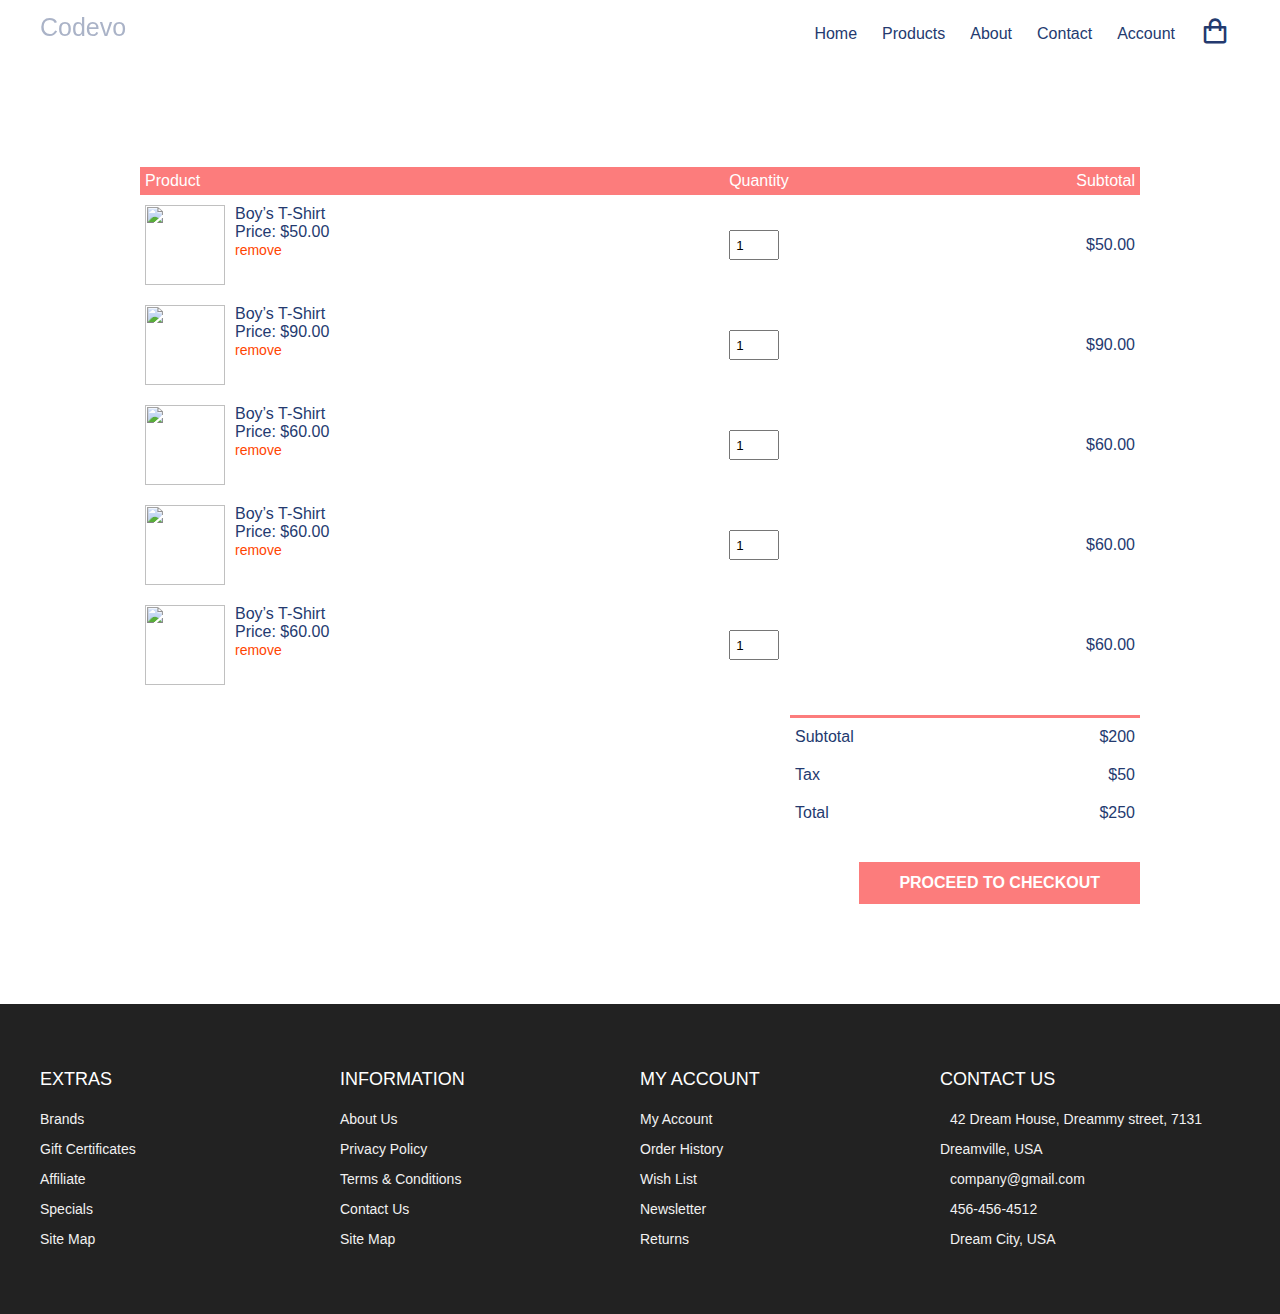
==== EBusiness/wwwroot/Frontend/cart.html @ 1f232998 "slm" ====
<!DOCTYPE html>
<html lang="en">

<head>
  <meta charset="UTF-8" />
  <meta name="viewport" content="width=device-width, initial-scale=1.0" />
  <!-- Favicon -->
  <link rel="shortcut icon" href="./images/favicon.ico" type="image/x-icon">

  <!-- Box icons -->
  <link rel="stylesheet" href="https://cdn.jsdelivr.net/npm/boxicons@latest/css/boxicons.min.css" />

  <!-- Custom StyleSheet -->
  <link rel="stylesheet" href="./css/styles.css" />
  <title>Your Cart</title>
</head>

<body>
  <!-- Navigation -->
  <nav class="nav">
    <div class="navigation container">
      <div class="logo">
        <h1>Codevo</h1>
      </div>

      <div class="menu">
        <div class="top-nav">
          <div class="logo">
            <h1>Codevo</h1>
          </div>
          <div class="close">
            <i class="bx bx-x"></i>
          </div>
        </div>

        <ul class="nav-list">
          <li class="nav-item">
            <a href="index.html" class="nav-link">Home</a>
          </li>
          <li class="nav-item">
            <a href="product.html" class="nav-link">Products</a>
          </li>
          <li class="nav-item">
            <a href="#about" class="nav-link">About</a>
          </li>
          <li class="nav-item">
            <a href="#contact" class="nav-link">Contact</a>
          </li>
          <li class="nav-item">
            <a href="#contact" class="nav-link">Account</a>
          </li>
          <li class="nav-item">
            <a href="cart.html" class="nav-link icon"><i class="bx bx-shopping-bag"></i></a>
          </li>
        </ul>
      </div>

      <a href="cart.html" class="cart-icon">
        <i class="bx bx-shopping-bag"></i>
      </a>

      <div class="hamburger">
        <i class="bx bx-menu"></i>
      </div>
    </div>
  </nav>

  <!-- Cart Items -->
  <div class="container-md cart">
    <table>
      <tr>
        <th>Product</th>
        <th>Quantity</th>
        <th>Subtotal</th>
      </tr>
      <tr>
        <td>
          <div class="cart-info">
            <img src="./images/pic1.jpg" alt="">
            <div>
              <p>Boy’s T-Shirt</p>
              <span>Price: $50.00</span>
              <br />
              <a href="#">remove</a>
            </div>
          </div>
        </td>
        <td><input type="number" value="1" min="1"></td>
        <td>$50.00</td>
      </tr>
      <tr>
        <td>
          <div class="cart-info">
            <img src="./images/pic2.jpg" alt="">
            <div>
              <p>Boy’s T-Shirt</p>
              <span>Price: $90.00</span>
              <br />
              <a href="#">remove</a>
            </div>
          </div>
        </td>
        <td><input type="number" value="1" min="1"></td>
        <td>$90.00</td>
      </tr>
      <tr>
        <td>
          <div class="cart-info">
            <img src="./images/pic3.jpg" alt="">
            <div>
              <p>Boy’s T-Shirt</p>
              <span>Price: $60.00</span>
              <br />
              <a href="#">remove</a>
            </div>
          </div>
        </td>
        <td><input type="number" value="1" min="1"></td>
        <td>$60.00</td>
      </tr>
      <tr>
        <td>
          <div class="cart-info">
            <img src="./images/pic4.jpg" alt="">
            <div>
              <p>Boy’s T-Shirt</p>
              <span>Price: $60.00</span>
              <br />
              <a href="#">remove</a>
            </div>
          </div>
        </td>
        <td><input type="number" value="1" min="1"></td>
        <td>$60.00</td>
      </tr>
      <tr>
        <td>
          <div class="cart-info">
            <img src="./images/pic5.jpg" alt="">
            <div>
              <p>Boy’s T-Shirt</p>
              <span>Price: $60.00</span>
              <br />
              <a href="#">remove</a>
            </div>
          </div>
        </td>
        <td><input type="number" value="1" min="1"></td>
        <td>$60.00</td>
      </tr>
    </table>

    <div class="total-price">
      <table>
        <tr>
          <td>Subtotal</td>
          <td>$200</td>
        </tr>
        <tr>
          <td>Tax</td>
          <td>$50</td>
        </tr>
        <tr>
          <td>Total</td>
          <td>$250</td>
        </tr>
      </table>
      <a href="#" class="checkout btn">Proceed To Checkout</a>

    </div>

  </div>



  <!-- Footer -->
  <footer id="footer" class="section footer">
    <div class="container">
      <div class="footer-container">
        <div class="footer-center">
          <h3>EXTRAS</h3>
          <a href="#">Brands</a>
          <a href="#">Gift Certificates</a>
          <a href="#">Affiliate</a>
          <a href="#">Specials</a>
          <a href="#">Site Map</a>
        </div>
        <div class="footer-center">
          <h3>INFORMATION</h3>
          <a href="#">About Us</a>
          <a href="#">Privacy Policy</a>
          <a href="#">Terms & Conditions</a>
          <a href="#">Contact Us</a>
          <a href="#">Site Map</a>
        </div>
        <div class="footer-center">
          <h3>MY ACCOUNT</h3>
          <a href="#">My Account</a>
          <a href="#">Order History</a>
          <a href="#">Wish List</a>
          <a href="#">Newsletter</a>
          <a href="#">Returns</a>
        </div>
        <div class="footer-center">
          <h3>CONTACT US</h3>
          <div>
            <span>
              <i class="fas fa-map-marker-alt"></i>
            </span>
            42 Dream House, Dreammy street, 7131 Dreamville, USA
          </div>
          <div>
            <span>
              <i class="far fa-envelope"></i>
            </span>
            company@gmail.com
          </div>
          <div>
            <span>
              <i class="fas fa-phone"></i>
            </span>
            456-456-4512
          </div>
          <div>
            <span>
              <i class="far fa-paper-plane"></i>
            </span>
            Dream City, USA
          </div>
        </div>
      </div>
    </div>
    </div>
  </footer>
  <!-- End Footer -->

  <!-- GSAP -->
  <script src="https://cdnjs.cloudflare.com/ajax/libs/gsap/3.5.1/gsap.min.js"></script>
  <!-- Custom Script -->
  <script src="./js/index.js"></script>
</body>

</html>
---- EBusiness/wwwroot/Frontend/css/styles.css ----
*:root {
  --white: #fff;
  --black: #222;
  --pink: #f60091;
  --grey: #444;
  --grey2: #959595;
  --grey-alt: #d1e2e9;
  --yellow: #ffd800;
  --green: #59b210;
}




*,
*::before,
*::after {
    margin: 0;
    padding: 0;
    box-sizing: inherit;
}

html {
  scroll-behavior: smooth;
  box-sizing: border-box;
  font-size: 62.5%;
}

body {
    font-family: "Poppins", sans-serif;
    font-size: 1.6rem;
    font-weight: 400;
    background-color: #fff;
    /*background: url(../images/bg.jpg) repeat 0px 0px;*/
    color: #243a6f;
    position: relative;
    z-index: 1;
}

h1,
h2,
h3,
h4 {
  font-weight: 500;
}

a {
  color: inherit;
  text-decoration: none;
}

img {
  max-width: 100%;
}

li {
  list-style: none;
}

.container {
  max-width: 120rem;
  margin: 0 auto;
}

.container-md {
  max-width: 100rem;
  margin: 0 auto;
}

@media only screen and (max-width: 1200px) {
  .container {
    padding: 0 3rem;
  }

  .container-md {
    padding: 0 3rem;
  }
}

/* Header */
.header {
    position: relative;
    width: 100%;
    min-height: 100vh;
    /*background-color: var(--grey-alt);*/
    background:url(../images/bg.jpg) repeat 0px 0px;
    /*background-color: #ff7c9ce3;*/
    overflow: hidden;
}

.nav {
  padding: 1.6rem 0;
}

.nav.fix-nav {
    position: fixed;
    top: 0;
    left: 0;
    width: 100%;
    /*background-color: #243a6f;*/
    background-color: #fa9fa4;
    box-shadow: 0 5px 15px rgba(0, 0, 0, 0.3);
    z-index: 999;
        }

.nav.fix-nav .nav-link,
.nav.fix-nav .logo,
.nav.fix-nav .cart-icon,
.nav.fix-nav .hamburger {
  color: #fff;
}

.navigation {
  display: flex;
  align-items: center;
  justify-content: space-between;
}

.logo h1 {
  font-size: 2.5rem;
}

.nav-list {
  display: flex;
  align-items: center;
}

.nav-item:not(:last-child) {
  margin-right: 0.5rem;
}

.nav-link:link,
.nav-link:visited {
  padding: 0.8rem 1rem;
  transition: all 300ms ease-in-out;
}

.nav-link.icon {
  font-size: 3rem;
}

.top-nav {
  display: none;
}

.hamburger {
  display: none;
}

.cart-icon {
  display: none;
}

@media only screen and (max-width: 768px) {
  .menu {
    position: fixed;
    top: 0;
    left: -100%;
    width: 80%;
    max-width: 40rem;
    height: 100%;
    background-color: #fff;
    transition: all 500ms ease-in-out;
    z-index: 100;
  }

  .menu.show {
    left: 0;
  }

  .top-nav {
    display: flex;
    align-items: center;
    justify-content: space-between;
    background-color: #243a6f;
    padding: 1rem 1.6rem;
  }

  .top-nav .logo {
    color: #fff;
  }

  .top-nav .close {
    color: #fff;
    font-size: 3rem;
    padding: 1rem;
    cursor: pointer;
  }

  .cart-icon {
    display: block;
    font-size: 3rem;
  }

  .hamburger {
    display: block;
    font-size: 3rem;
    padding: 0.5rem;
    cursor: pointer;
  }

  .nav-link:link,
  .nav-link:visited {
    display: block;
    font-size: 1.7rem;
    padding: 1rem 0;
  }

  .nav.fix-nav .nav-link {
    color: #243a6f;
  }

  .nav-list {
    flex-direction: column;
    align-items: start;
    padding: 1rem 1.6rem;
  }

  body.show::before {
    content: "";
    position: absolute;
    top: 0;
    left: 0;
    width: 100%;
    height: 100%;
    background-color: rgba(0, 0, 0, 0.8);
    z-index: 4;
  }

  .nav.show {
    background-color: rgba(0, 0, 0, 0.8);
  }

  .nav-link.icon {
    display: none;
  }
}

/* Hero */
.header .hero-img {
  position: absolute;
  bottom: -10%;
  right: -5%;
  height: 70rem;
  object-fit: contain;
}

.hero-content {
  position: absolute;
  top: 50%;
  transform: translate(25%, -50%);
}

.hero-content h2 {
  color: #b888ff;
  font-size: 3rem;
  font-weight: 700;
  margin-bottom: 1rem;
}

.hero-content .discount {
  color: crimson;
}

.hero-content h1 span {
  color: #253b70;
  font-size: 6rem;
  font-weight: 700;
  display: block;
  line-height: 1;
  text-shadow: 3px 3px 0 #f1f1f1, 4px 4px 0 #f1f1f1;
}

.btn {
  display: inline-block;
  background-color: #fc7c7c;
  padding: 1.2rem 4rem;
  color: #fff;
  font-weight: 600;
  text-transform: uppercase;
  margin-top: 3rem;
}

@media only screen and (max-width: 1200px) {
  .header .hero-img {
    right: -20%;
  }

  .hero-content {
    transform: translate(20%, -50%);
  }

  .hero-content h2 {
    font-size: 2rem;
  }

  .hero-content h1 span {
    font-size: 5rem;
  }
}

@media only screen and (max-width: 996px) {
  .header {
    min-height: 70vh;
  }

  .header .hero-img {
    height: 40rem;
    right: -10%;
  }
}

@media only screen and (max-width: 567px) {
  .header {
    min-height: 100vh;
  }

  .header .hero-img {
    height: 40rem;
    bottom: -15%;
  }

  .hero-content {
    top: 40%;
    transform: translate(15%, -50%);
  }

  .header .hero-img {
    right: 0%;
  }

  .hero-content h2 {
    font-size: 1.8rem;
  }

  .hero-content h1 span {
    font-size: 4rem;
  }

  .hero-content a {
    padding: 1rem 3rem;
  }
}

/* Adverts */
.section {
  padding: 10rem 0 5rem 0;
}

.advert-center {
  display: grid;
  grid-template-columns: repeat(auto-fit, minmax(30rem, 1fr));
  gap: 3rem;
}

.advert-box {
  position: relative;
  color: #fff;
  height: 27rem;
  border-radius: 1rem;
  padding: 1.6rem;
  overflow: hidden;
  z-index: 1;
}

.advert-box img {
  position: absolute;
  bottom: 0%;
  left: -15%;
  height: 100%;
  width: 35rem;
  z-index: -1;
}

.advert-box:nth-child(1) {
  background-color: #f5c5d1;
}

.advert-box:nth-child(2) {
  background-color: #a1d1df;
}

.advert-box:nth-child(3) {
  background-color: #e5bc00;
}

.advert-box .dotted {
  position: relative;
  height: 100%;
  border: 2px dashed #f1f1f1;
  border-radius: 1rem;
}

.advert-box .content {
  position: absolute;
  top: 50%;
  right: 0%;
  transform: translate(0, -50%);
}

.advert-box .content h2,
.advert-box .content h4 {
  text-shadow: 5px 6px 0px rgba(37, 59, 112, 0.1);
}

.advert-box .content h2 {
  line-height: 1.2;
  font-size: 3rem;
  font-weight: 700;
  margin-bottom: 1rem;
}

.advert-box .content h4 {
  font-size: 1.5rem;
  text-transform: capitalize;
}

/* Featured Products */

.title {
  margin: 4rem 0 7rem 0;
  text-align: center;
}

.title h1 {
  font-size: 3rem;
  display: inline-block;
  position: relative;
  z-index: 0;
}

    .title h1::after {
        content: "";
        position: absolute;
        left: 50%;
        bottom: -20%;
        transform: translate(-50%, -50%);
        background-color: #fc7c7c;
        width: 50%;
        height: 0.4rem;
        z-index: 1;
    }

/* Product */
.product-center {
  display: grid;
  grid-template-columns: repeat(auto-fit, minmax(25rem, 1fr));
  gap: 7rem 3rem;
}

.product {
  height: 48rem;
  background-color:white;
  box-shadow: 0 0.5rem 1.5rem rgba(0, 0, 0, 0.15);
  border-radius: 1rem;
  text-align: center;
  transition: all 300ms ease-in-out;
}

.product:hover {
  box-shadow: 0 0.5rem 1.5rem rgba(0, 0, 0, 0.25);
}

.product-header {
  position: relative;
  height: 35rem;
  background-color: #fff;
  transition: all 300ms ease-in-out;
  z-index: 0;
}

.product-header img {
  height: 100%;
}

.product-footer {
  padding: 2rem 1.6rem 1.6rem 1.6rem;
}

.product-footer h3 {
  font-size: 2.2rem;
}

.rating {
  color: #43b3d9;
}

.product-footer .price {
  color: #ff7c9c;
  font-size: 2rem;
}

.product:hover .product-header::after {
  content: "";
  position: absolute;
  width: 100%;
  height: 100%;
  left: 0;
  top: 0;
  border-radius: 1rem 1rem 0 0;
  background-color: rgba(0, 0, 0, 0.5);
  transition: all 500ms ease-in-out;
  z-index: 1;
}

.product-header .icons {
  position: absolute;
  right: 5%;
  top: 50%;
  transform: translate(0, -50%) scale(0);
  z-index: 2;
  opacity: 0;
  transition: all 500ms ease-in-out;
}

.product-header .icons span {
  background-color: #fff;
  font-size: 2.5rem;
  display: block;
  border-radius: 50%;
  padding: 1.5rem 1.6rem;
  line-height: 2rem;
  cursor: pointer;
  transition: all 300ms ease-in-out;
}

.product-header .icons span i {
  transition: all 500ms ease-in-out;
}

.product-header .icons span:not(:last-child) {
  margin-bottom: 1rem;
}

.product-header .icons span:hover {
  background-color: #ff7c9c;
  color: #fff;
}

.product:hover .icons {
  opacity: 1;
  transform: translate(0, -50%) scale(1);
}

.product-header .icons a {
  display: block;
  margin-bottom: 1rem;
}

/* Exclusive Product */
.product-banner {
    display: grid;
    grid-template-columns: 1fr 1fr;
    height: 50rem;
    background: url(../images/bg.jpg) repeat 0px 0px;
    /*background-color: #243a6f;*/
}

.product-banner .left img {
  object-fit: cover;
  height: 100%;
}

.product-banner .right {
  align-self: center;
  text-align: center;
  padding: 1.6rem;
}

.product-banner .content h2 {
  color: crimson;
  font-size: 3rem;
  font-weight: 700;
  margin-bottom: 1rem;
}

.product-banner .content .discount {
  color: #b888ff;
}

.product-banner .content h1 span {
  color: #fff;
  font-size: 6rem;
  font-weight: 700;
  display: block;
  line-height: 1;
}

@media only screen and (max-width: 996px) {
  .product-banner .content h1 span {
    font-size: 5rem;
  }
}

@media only screen and (max-width: 768px) {
  .product-banner {
    grid-template-columns: 1fr;
  }

  .product-banner .left {
    display: none;
  }

  .product-banner .content h1 span {
    font-size: 4rem;
  }

  .product-banner .content h2 {
    font-size: 2rem;
  }

  .product-banner .content a {
    padding: 1rem 3rem;
  }
}

/* Testimonials */
.testimonial-center {
  display: grid;
  grid-template-columns: repeat(auto-fit, minmax(25rem, 1fr));
  gap: 6rem;
}

.testimonial {
  position: relative;
  padding: 5rem;
  background-color: #fff;
  box-shadow: 0 0.5rem 1.5rem rgba(0, 0, 0, 0.1);
  transition: all 300ms ease-in-out;
  text-align: center;
  border-radius: 0.5rem;
}

.testimonial:hover {
  box-shadow: 0 0.5rem 1.5rem rgba(0, 0, 0, 0.2);
  transform: translateY(-1rem);
}

.testimonial span {
  position: absolute;
  top: 2%;
  left: 50%;
  font-size: 12rem;
  font-family: sans-serif;
  color: #ff7c9c;
  line-height: 1;
  transform: translate(-50%, 0);
}

.testimonial p {
  margin: 2rem 0 1rem 0;
}

.testimonial .rating {
  margin-bottom: 1rem;
}

.testimonial .img-cover {
  border-radius: 50%;
  width: 8rem;
  height: 8rem;
  overflow: hidden;
  margin: 0 auto;
}

.testimonial .img-cover img {
  height: 100%;
  object-fit: cover;
}

.testimonial h4 {
  margin-top: 1rem;
}

/* Brands */
.brands-center {
  display: grid;
  grid-template-columns: repeat(6, 1fr);
  gap: 3rem;
}

.brand {
  height: 8rem;
  width: 8rem;
  margin: 0 auto;
}

.brand img {
  object-fit: contain;
}

@media only screen and (max-width: 768px) {
  .brands-center {
    grid-template-columns: repeat(3, 1fr);
  }
}

/* ========= Footer ======== */
.footer {
  background-color: var(--black);
  padding: 6rem 1rem;
  line-height: 3rem;
}

.footer-center span {
  margin-right: 1rem;
}

.footer-container {
  display: grid;
  grid-template-columns: repeat(4, 1fr);
  color: var(--white);
}

.footer-center a:link,
.footer-center a:visited {
  display: block;
  color: #f1f1f1;
  font-size: 1.4rem;
  transition: 0.6s;
}

.footer-center a:hover {
  color: var(--pink);
}

.footer-center div {
  color: #f1f1f1;
  font-size: 1.4rem;
}

.footer-center h3 {
  font-size: 1.8rem;
  font-weight: 400;
  margin-bottom: 1rem;
}

@media only screen and (max-width: 998px) {
  .footer-container {
    grid-template-columns: repeat(2, 1fr);
    row-gap: 2rem;
  }
}

@media only screen and (max-width: 768px) {
  .footer-container {
    grid-template-columns: 1fr;
    row-gap: 2rem;
  }
}

/* All Products */
.section .top {
  display: flex;
  align-items: center;
  justify-content: space-between;
  margin-bottom: 4rem;
}

.all-products .top select {
  font-family: "Poppins", sans-serif;
  width: 20rem;
  padding: 1rem;
  border: 1px solid #ccc;
  appearance: none;
  outline: none;
}

form {
  position: relative;
  z-index: 1;
}

form span {
  position: absolute;
  top: 50%;
  right: 1rem;
  transform: translateY(-50%);
  font-size: 2rem;
  z-index: 0;
}

@media only screen and (max-width: 768px) {
  .all-products .top select {
    width: 15rem;
  }
}

/* Pagination */
.pagination {
  padding: 3rem 0 5rem 0;
}

.pagination span {
  display: inline-block;
  padding: 1rem 1.5rem;
  border: 1px solid #243a6f;
  font-size: 1.8rem;
  margin-bottom: 2rem;
  cursor: pointer;
  transition: all 300ms ease-in-out;
}

.pagination span:hover {
  border: 1px solid #243a6f;
  background-color: #243a6f;
  color: #fff;
}

/* Detail */
.product-detail .details {
  display: grid;
  grid-template-columns: 1fr 1.2fr;
  gap: 7rem;
}

.product-detail .left {
  display: flex;
  flex-direction: column;
}

.product-detail .left .main {
  text-align: center;
  background-color: #f6f2f1;
  margin-bottom: 2rem;
  height: 45rem;
  padding: 3rem;
}

.product-detail .left .main img {
  object-fit: contain;
  height: 100%;
}

.product-detail .thumbnails {
  display: grid;
  grid-template-columns: repeat(4, 1fr);
  gap: 1rem;
}

.product-detail .thumbnail {
  width: 10rem;
  height: 10rem;
  background-color: #f6f2f1;
  text-align: center;
}

.product-detail .thumbnail img {
  height: 100%;
  object-fit: contain;
}

.product-detail .right span {
  display: inline-block;
  font-size: 1.5rem;
  margin-bottom: 1rem;
}

.product-detail .right h1 {
  font-size: 4rem;
  line-height: 1.2;
  margin-bottom: 2rem;
}

.product-detail .right .price {
  font-size: 600;
  font-size: 2rem;
  color: #ff7c9c;
  margin-bottom: 2rem;
}

.product-detail .right div {
  display: inline-block;
  position: relative;
  z-index: 1;
}

.product-detail .right select {
  font-family: "Poppins", sans-serif;
  width: 20rem;
  padding: 0.7rem;
  border: 1px solid #ccc;
  appearance: none;
  outline: none;
}

.product-detail form {
  margin-bottom: 2rem;
}

.product-detail form span {
  position: absolute;
  top: 50%;
  right: 1rem;
  transform: translateY(-50%);
  font-size: 2rem;
  z-index: 0;
}

.product-detail .form {
  margin-bottom: 3rem;
}

.product-detail .form input {
  padding: 0.8rem;
  text-align: center;
  width: 3.5rem;
  margin-right: 2rem;
}

.product-detail .form .addCart {
  background: #ff7c9c;
  padding: 0.8rem 4rem;
  color: #fff;
  border-radius: 3rem;
}

.product-detail h3 {
  text-transform: uppercase;
  margin-bottom: 2rem;
}

@media only screen and (max-width: 996px) {
  .product-detail .left {
    width: 30rem;
    height: 45rem;
  }

  .product-detail .details {
    gap: 3rem;
  }

  .product-detail .thumbnails {
    width: 30rem;
    gap: 0.5rem;
  }

  .product-detail .thumbnail {
    width: auto;
    height: 10rem;
    background-color: #f6f2f1;
    text-align: center;
    padding: 0.5rem;
  }
}

@media only screen and (max-width: 650px) {
  .product-detail .details {
    grid-template-columns: 1fr;
  }

  .product-detail .right {
    margin-top: 10rem;
  }

  .product-detail .left {
    width: 100%;
    height: 45rem;
  }

  .product-detail .details {
    gap: 3rem;
  }

  .product-detail .thumbnails {
    width: 100%;
    gap: 0.5rem;
  }
}

/* Cart Items */
.cart {
  margin: 10rem auto;
}

table {
  width: 100%;
  border-collapse: collapse;
}

.cart-info {
  display: flex;
  flex-wrap: wrap;
}

th {
  text-align: left;
  padding: 0.5rem;
  color: #fff;
  background-color: #fc7c7c;
  font-weight: normal;
}

td {
  padding: 1rem 0.5rem;
}

td input {
  width: 5rem;
  height: 3rem;
  padding: 0.5rem;
}

td a {
  color: orangered;
  font-size: 1.4rem;
}

td img {
  width: 8rem;
  height: 8rem;
  margin-right: 1rem;
}

.total-price {
  display: flex;
  justify-content: flex-end;
  align-items: end;
  flex-direction: column;
  margin-top: 2rem;
}

.total-price table {
  border-top: 3px solid #fc7c7c;
  width: 100%;
  max-width: 35rem;
}

td:last-child {
  text-align: right;
}

th:last-child {
  text-align: right;
}

@media only screen and (max-width: 567px) {
  .cart-info p {
    display: none;
  }
}
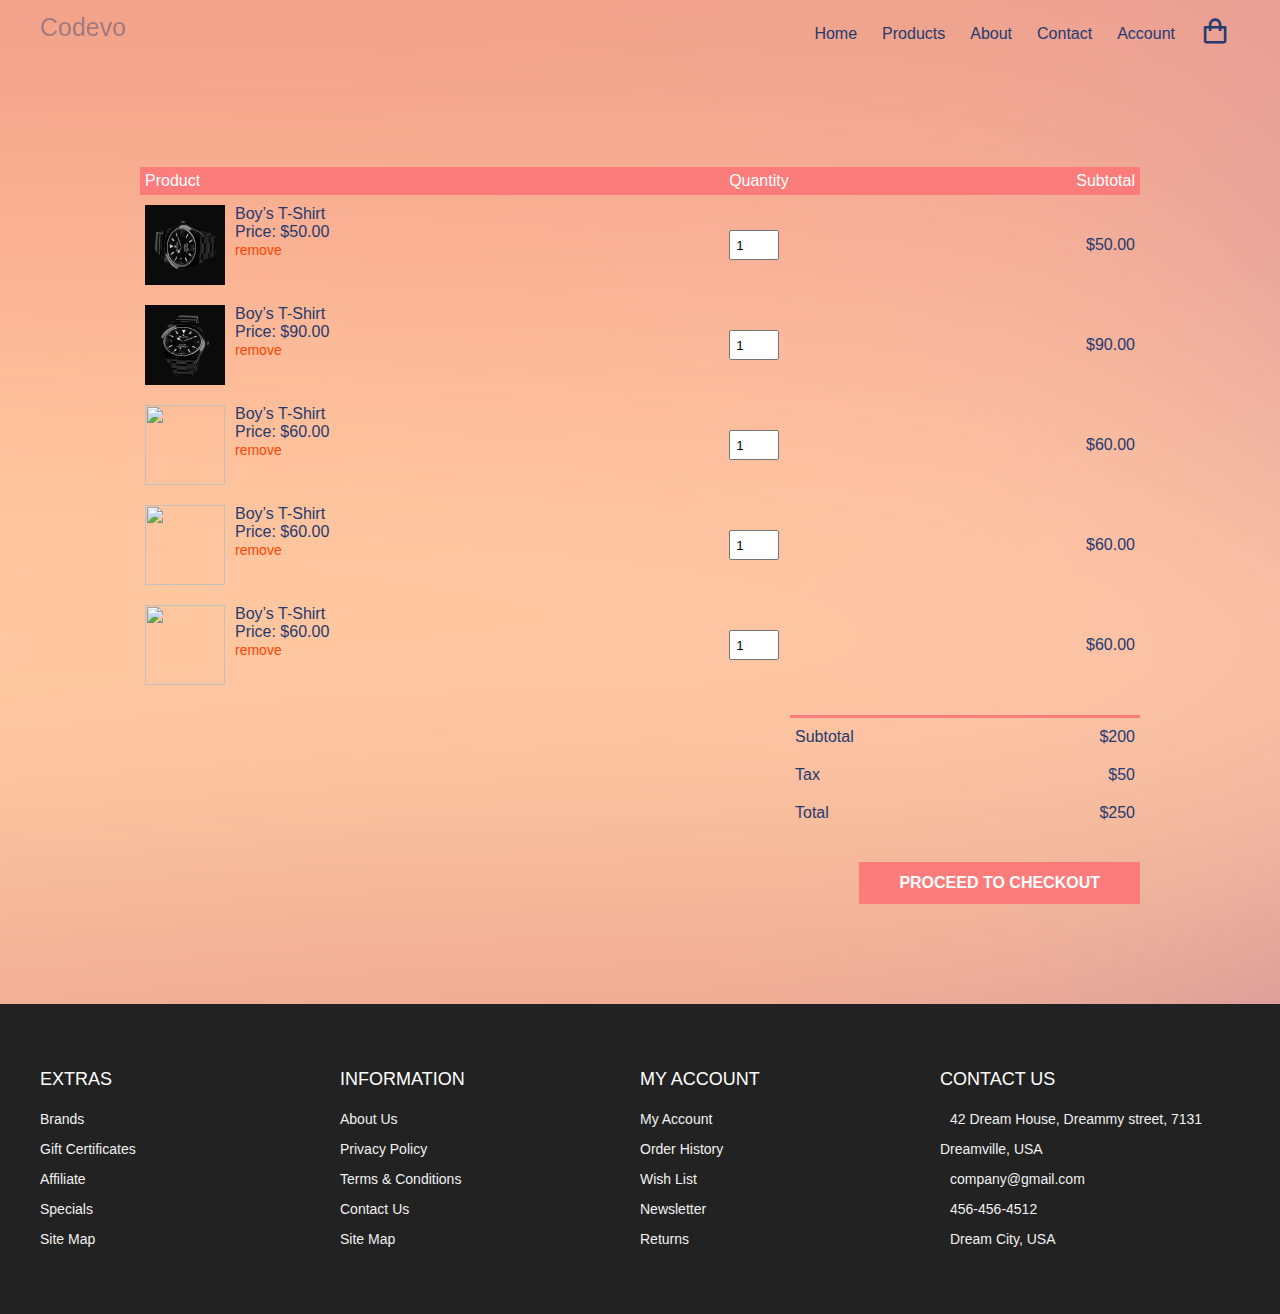
==== commit 3ef61b4e: "Add empty cart, fix increase/decrease product icons and fix cart links" ====
--- a/EBusiness/wwwroot/Frontend/cart.html
+++ b/EBusiness/wwwroot/Frontend/cart.html
@@ -50,12 +50,12 @@
             <a href="#contact" class="nav-link">Account</a>
           </li>
           <li class="nav-item">
-            <a href="cart.html" class="nav-link icon"><i class="bx bx-shopping-bag"></i></a>
+            <a href="/Contact/Cart/" class="nav-link icon"><i class="bx bx-shopping-bag"></i></a>
           </li>
         </ul>
       </div>
 
-      <a href="cart.html" class="cart-icon">
+      <a href="/Contact/Cart/" class="cart-icon">
         <i class="bx bx-shopping-bag"></i>
       </a>
 
--- a/EBusiness/wwwroot/Frontend/css/styles.css
+++ b/EBusiness/wwwroot/Frontend/css/styles.css
@@ -31,7 +31,7 @@
     font-size: 1.6rem;
     font-weight: 400;
     background-color: #fff;
-    /*background: url(../images/bg.jpg) repeat 0px 0px;*/
+    background: url(../images/bg.jpg) repeat 0px 0px;
     color: #243a6f;
     position: relative;
     z-index: 1;
